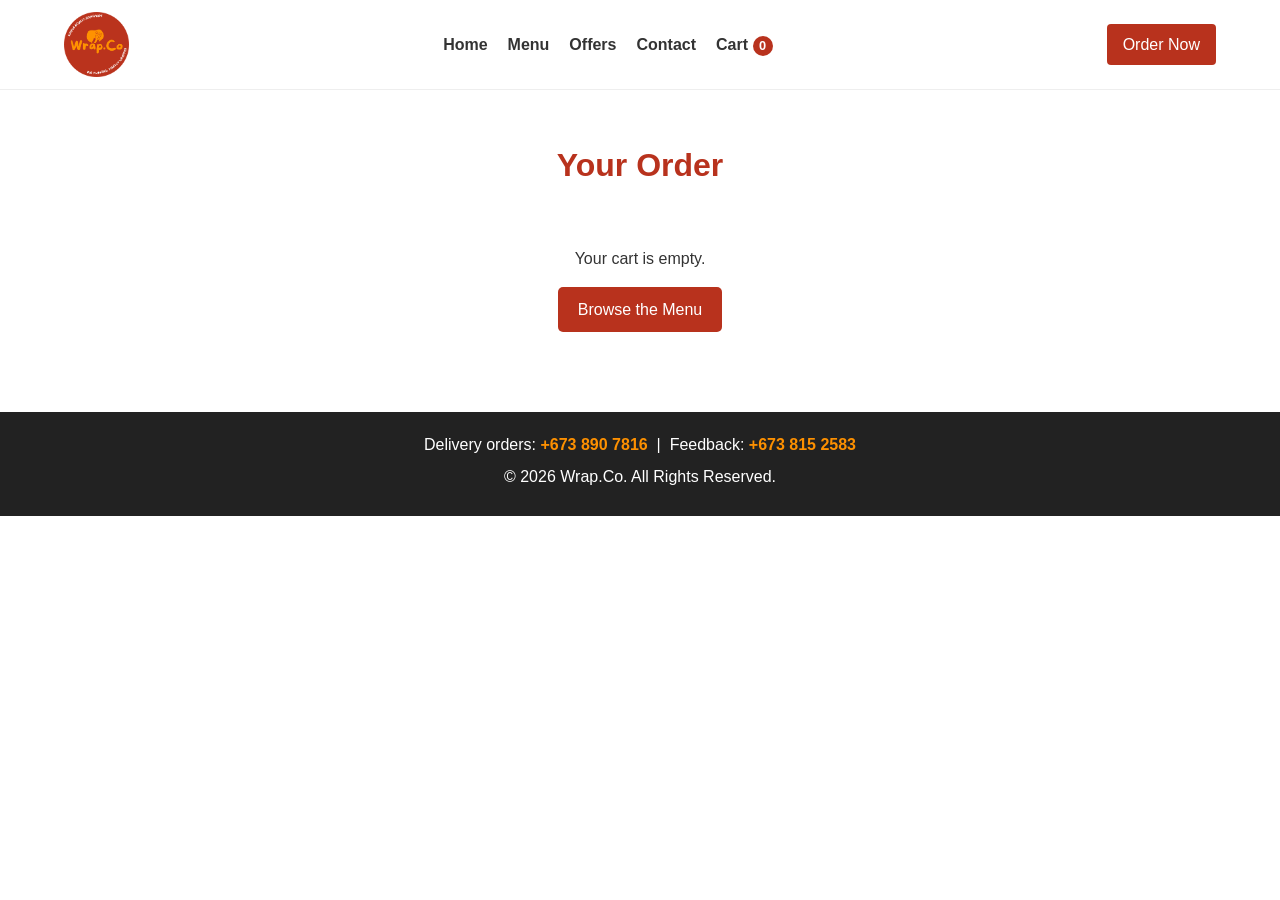
==== cart.html @ 1dee9dba "Add files via upload" ====
<!DOCTYPE html>
<html lang="en">
<head>
  <meta charset="UTF-8">
  <meta name="viewport" content="width=device-width, initial-scale=1.0">
  <title>Your Order - Wrap.Co</title>
  <link rel="icon" href="images/wrap_co_logo_transparent.png">
  <link rel="stylesheet" href="style.css?v=7">
</head>
<body>
<header>
  <div class="container">
    <div class="logo">
      <a href="index.html"><img src="images/wrap_co_logo_transparent.png" alt="Wrap.Co logo" height="65"></a>
    </div>

    <input type="checkbox" id="nav-toggle" class="nav-toggle" style="display:none;">
    <label for="nav-toggle" class="nav-toggle-label" aria-label="Open menu"><span></span></label>

    <nav class="main-nav">
      <ul>
        <li><a href="index.html">Home</a></li>
        <li><a href="menu.html">Menu</a></li>
        <li><a href="offers.html">Offers</a></li>
        <li><a href="contact.html">Contact</a></li>
        <li><a href="cart.html">Cart <span class="cart-count">0</span></a></li>
      </ul>
    </nav>
    <div class="action-links">
      <a href="menu.html" class="btn btn-primary">Order Now</a>
    </div>
  </div>
</header>

<main>
  <section class="cart-section">
    <h2>Your Order</h2>

    <noscript><p style="text-align:center;">Please turn on JavaScript to place an order, or call us on +673 890 7816.</p></noscript>

    <div id="cart-empty" class="cart-empty" style="display:none;">
      <p>Your cart is empty.</p>
      <a href="menu.html" class="btn btn-primary">Browse the Menu</a>
    </div>

    <div id="cart-content" class="cart-layout" style="display:none;">
      <div class="cart-box">
        <h3>Items</h3>
        <div id="cart-items"></div>
        <div class="cart-total-row"><span>Total</span><strong id="cart-total">$0.00</strong></div>
        <p class="cart-note">Delivery fee, if any, will be confirmed by us.</p>
        <button type="button" id="clear-cart" class="btn-link">Clear cart</button>
      </div>

      <form id="order-form" class="cart-box order-form" novalidate>
        <h3>Your details</h3>

        <label for="cust-name">Name</label>
        <input type="text" id="cust-name" maxlength="80" autocomplete="name">

        <label for="cust-phone">Phone number</label>
        <input type="tel" id="cust-phone" maxlength="30" autocomplete="tel">

        <label>Order type</label>
        <div class="order-type">
          <label><input type="radio" name="order-type" value="Delivery" checked> Delivery</label>
          <label><input type="radio" name="order-type" value="Pickup"> Pickup</label>
        </div>

        <div id="address-wrap">
          <label for="cust-address">Delivery address</label>
          <textarea id="cust-address" rows="3" maxlength="300" autocomplete="street-address"></textarea>
        </div>

        <label for="cust-notes">Notes (optional)</label>
        <textarea id="cust-notes" rows="2" maxlength="300"></textarea>

        <div id="form-error" class="form-error" role="alert"></div>

        <button type="submit" class="btn-whatsapp">Send Order on WhatsApp</button>
        <p class="order-hint">This opens WhatsApp with your order ready to send. Your order is confirmed once we reply.</p>
      </form>
    </div>
  </section>
</main>

<footer>
  <div class="container">
    <p>Delivery orders: <a href="tel:+6738907816">+673 890 7816</a>
       &nbsp;|&nbsp;
       Feedback: <a href="tel:+6738152583">+673 815 2583</a></p>
    <p>&copy; 2026 Wrap.Co. All Rights Reserved.</p>
  </div>
</footer>
<script src="script.js?v=7" defer></script>
</body>
</html>
---- style.css ----
/* Basic Reset */
* {
  margin: 0;
  padding: 0;
  box-sizing: border-box;
}
html {
  -webkit-text-size-adjust: 100%;
}
body {
  font-family: Arial, sans-serif;
  background: #fff;
  color: #333;
  line-height: 1.6;
}
img {
  max-width: 100%;
  height: auto;
}
a {
  text-decoration: none;
}

/* Container */
.container {
  width: 90%;
  max-width: 1200px;
  margin: 0 auto;
}

/* Header */
header {
  background: #fff;
  border-bottom: 1px solid #eee;
  padding: 12px 0;
  position: sticky;
  top: 0;
  z-index: 100;
}
header .container {
  display: flex;
  align-items: center;
  justify-content: space-between;
  gap: 15px;
}
header .logo img {
  height: 65px;
  width: auto;
  display: block;
}
header .main-nav ul {
  list-style: none;
  display: flex;
}
header .main-nav li {
  margin-right: 20px;
}
header .main-nav a {
  color: #333;
  font-weight: bold;
}
header .main-nav a:hover {
  color: #b8321d;
}
header .action-links a.btn-primary {
  background: #b8321d;
  color: #fff;
  padding: 8px 16px;
  border-radius: 4px;
  white-space: nowrap;
}

/* Hamburger: the checkbox is always hidden, the three lines only show on phones */
.nav-toggle {
  display: none !important;
}
.nav-toggle-label {
  display: none;
  cursor: pointer;
  padding: 12px 6px;
}
.nav-toggle-label span,
.nav-toggle-label span::before,
.nav-toggle-label span::after {
  display: block;
  height: 3px;
  width: 26px;
  background: #333;
  border-radius: 2px;
}
.nav-toggle-label span {
  position: relative;
}
.nav-toggle-label span::before,
.nav-toggle-label span::after {
  content: "";
  position: absolute;
  left: 0;
}
.nav-toggle-label span::before {
  top: -8px;
}
.nav-toggle-label span::after {
  top: 8px;
}

/* Hero Section */
.hero {
  text-align: center;
  padding: clamp(40px, 10vw, 80px) 20px;
  background: #f8f8f8;
}
.hero h1 {
  font-size: clamp(1.8rem, 6vw, 2.5rem);
  margin-bottom: 10px;
  color: #b8321d;
}
.hero p {
  font-size: clamp(1rem, 3vw, 1.2rem);
  margin-bottom: 20px;
}
.hero .btn-primary {
  display: inline-block;
  padding: 12px 24px;
  background: #b8321d;
  color: #fff;
  border-radius: 5px;
}

/* Menu Section */
.menu-list {
  padding: 60px 20px;
  text-align: center;
}
.menu-list h2 {
  font-size: clamp(1.5rem, 5vw, 2rem);
  margin-bottom: 30px;
}
.menu-items {
  display: flex;
  flex-wrap: wrap;
  gap: 20px;
  justify-content: center;
  max-width: 1200px;
  margin: 0 auto;
}
.menu-card {
  flex: 1 1 220px;
  max-width: 280px;
  border: 1px solid #ddd;
  border-radius: 8px;
  padding: 15px;
  background: #fff;
}
.menu-card img {
  width: 100%;
  aspect-ratio: 1 / 1;
  object-fit: cover;
  border-radius: 8px;
}
.menu-card h3 {
  margin: 10px 0;
}
.menu-card p {
  font-weight: bold;
  margin-bottom: 10px;
}
.menu-card .btn-outline {
  display: inline-block;
  padding: 8px 16px;
  border: 1px solid #b8321d;
  color: #b8321d;
  border-radius: 4px;
}

/* Specialty Section */
.specialty-card {
  position: relative;
  display: flex;
  align-items: center;
  gap: 30px;
  max-width: 800px;
  margin: 0 auto;
  padding: 25px;
  background: #fff;
  border: 3px solid #b8321d;
  border-radius: 12px;
  box-shadow: 0 8px 20px rgba(184, 50, 29, 0.2);
  text-align: left;
}
.specialty-card img {
  width: 45%;
  aspect-ratio: 1 / 1;
  object-fit: cover;
  border-radius: 10px;
}
.specialty-badge {
  position: absolute;
  top: -14px;
  left: 20px;
  background: #fd9000;
  color: #fff;
  padding: 6px 16px;
  border-radius: 20px;
  font-size: 0.9em;
  font-weight: bold;
}
.specialty-info h3 {
  font-size: 1.8em;
  margin: 0;
}
.specialty-info h4 {
  color: #b8321d;
  margin-bottom: 10px;
}
.specialty-desc {
  margin-bottom: 10px;
}
.specialty-price {
  font-size: 1.6em;
  font-weight: bold;
  color: #fd9000;
  margin-bottom: 15px;
}
.specialty-info .btn-primary {
  display: inline-block;
  padding: 10px 20px;
  background: #b8321d;
  color: #fff;
  border-radius: 5px;
}

/* Offers Section */
.offers {
  padding: 60px 20px;
  background: #f0f0f0;
  text-align: center;
}
.offers h2 {
  font-size: clamp(1.5rem, 5vw, 2rem);
  margin-bottom: 30px;
}
.offer-cards {
  display: flex;
  flex-wrap: wrap;
  gap: 20px;
  justify-content: center;
}
.offer-card {
  flex: 1 1 260px;
  max-width: 340px;
  background: #fff;
  border: 1px solid #ddd;
  padding: 20px;
  border-radius: 8px;
}

/* Contact Page */
.contact-section {
  padding: 60px 20px;
  text-align: center;
}
.contact-section h2 {
  font-size: clamp(1.5rem, 5vw, 2rem);
  margin-bottom: 10px;
  color: #b8321d;
}
.contact-intro {
  margin-bottom: 30px;
}
.contact-cards {
  display: flex;
  flex-wrap: wrap;
  gap: 20px;
  justify-content: center;
  max-width: 800px;
  margin: 0 auto 40px;
}
.contact-card {
  flex: 1 1 260px;
  background: #fff;
  border: 2px solid #b8321d;
  border-radius: 10px;
  padding: 25px 20px;
}
.contact-card h3 {
  margin-bottom: 5px;
}
.contact-card p {
  margin-bottom: 15px;
}
.contact-card .btn-primary {
  display: inline-block;
  padding: 10px 20px;
  background: #b8321d;
  color: #fff;
  border: none;
  border-radius: 5px;
  font-size: 1em;
  cursor: pointer;
}

/* Footer */
footer {
  background: #222;
  color: #fff;
  text-align: center;
  padding: 20px 0;
}
footer p {
  margin-bottom: 6px;
}
footer a {
  color: #fd9000;
  font-weight: bold;
}

/* Tablet */
@media (max-width: 992px) {
  header .logo img {
    height: 55px;
  }
  header .main-nav li {
    margin-right: 14px;
  }
  .specialty-card {
    gap: 20px;
    padding: 20px;
  }
}

/* Phone and small tablet */
@media (max-width: 768px) {
  header .container {
    flex-wrap: wrap;
  }
  header .logo img {
    height: 50px;
  }

  /* Show the hamburger, hide the menu until it is tapped */
  .nav-toggle-label {
    display: block;
  }
  header .main-nav,
  header .action-links {
    display: none;
    width: 100%;
  }
  .nav-toggle:checked ~ .main-nav,
  .nav-toggle:checked ~ .action-links {
    display: block;
  }
  header .main-nav ul {
    flex-direction: column;
  }
  header .main-nav li {
    margin: 0;
    border-top: 1px solid #eee;
  }
  header .main-nav a {
    display: block;
    padding: 12px 0;
  }
  header .action-links {
    padding: 10px 0 5px;
  }
  header .action-links a.btn-primary {
    display: block;
    text-align: center;
    padding: 12px;
  }

  .menu-list,
  .offers,
  .contact-section {
    padding: 45px 15px;
  }
  .specialty-card {
    flex-direction: column;
    text-align: center;
  }
  .specialty-card img {
    width: 100%;
  }
  .specialty-badge {
    left: 50%;
    transform: translateX(-50%);
    white-space: nowrap;
  }
  .specialty-info {
    margin-top: 10px;
  }
}

/* Small phones */
@media (max-width: 480px) {
  .menu-card,
  .offer-card {
    flex-basis: 100%;
    max-width: 100%;
  }
  .specialty-card {
    padding: 18px 15px;
  }
  .specialty-info h3 {
    font-size: 1.5em;
  }
  .specialty-price {
    font-size: 1.4em;
  }
  footer .container {
    font-size: 0.9em;
  }
}

/* ===== Ordering / Cart ===== */
button.btn-primary {
  border: none;
  cursor: pointer;
  font: inherit;
}
.btn-primary {
  display: inline-block;
  background: #b8321d;
  color: #fff;
  padding: 10px 20px;
  border-radius: 5px;
}
.btn-ghost {
  display: inline-block;
  padding: 8px 18px;
  border: 2px solid #b8321d;
  color: #b8321d;
  border-radius: 5px;
  margin: 4px 0;
}
.specialty-info .btn {
  margin: 4px 6px 4px 0;
}
.menu-card button.btn-outline {
  background: #fff;
  font: inherit;
  cursor: pointer;
  margin: 3px 0;
}
.menu-card .btn-outline:hover {
  background: #b8321d;
  color: #fff;
}
.menu-card .btn-primary {
  margin: 3px 0;
}

/* Cart count badge in the menu */
.cart-count {
  display: inline-block;
  min-width: 20px;
  padding: 0 6px;
  background: #b8321d;
  color: #fff;
  border-radius: 10px;
  font-size: 0.8em;
  text-align: center;
}

/* "Added to cart" pop-up message */
.toast {
  position: fixed;
  bottom: 20px;
  left: 50%;
  transform: translateX(-50%);
  background: #222;
  color: #fff;
  padding: 10px 18px;
  border-radius: 20px;
  opacity: 0;
  pointer-events: none;
  transition: opacity 0.25s;
  z-index: 200;
  max-width: 90%;
  text-align: center;
}
.toast.show {
  opacity: 1;
}

/* Cart page */
.cart-section {
  padding: 50px 20px;
  max-width: 1000px;
  margin: 0 auto;
}
.cart-section h2 {
  text-align: center;
  color: #b8321d;
  font-size: clamp(1.5rem, 5vw, 2rem);
  margin-bottom: 25px;
}
.cart-empty {
  text-align: center;
  padding: 30px 0;
}
.cart-empty p {
  margin-bottom: 15px;
}
.cart-layout {
  display: flex;
  flex-wrap: wrap;
  gap: 20px;
  align-items: flex-start;
}
.cart-box {
  flex: 1 1 320px;
  background: #f8f8f8;
  border-radius: 10px;
  padding: 20px;
}
.cart-box h3 {
  margin-bottom: 12px;
}
.cart-row {
  display: flex;
  align-items: center;
  justify-content: space-between;
  gap: 10px;
  padding: 10px 0;
  border-bottom: 1px solid #e3e3e3;
  flex-wrap: wrap;
}
.cart-name {
  flex: 1 1 160px;
  font-weight: bold;
}
.qty-controls {
  display: flex;
  align-items: center;
  gap: 8px;
}
.qty-controls button {
  width: 30px;
  height: 30px;
  border: 1px solid #b8321d;
  background: #fff;
  color: #b8321d;
  border-radius: 50%;
  font-size: 1.1em;
  cursor: pointer;
  line-height: 1;
}
.qty-controls span {
  min-width: 20px;
  text-align: center;
  font-weight: bold;
}
.cart-line-price {
  min-width: 60px;
  text-align: right;
}
.cart-total-row {
  display: flex;
  justify-content: space-between;
  font-size: 1.3em;
  padding: 15px 0 5px;
}
.cart-note {
  font-size: 0.9em;
  color: #666;
  margin-bottom: 10px;
}
.btn-link {
  background: none;
  border: none;
  color: #b8321d;
  text-decoration: underline;
  cursor: pointer;
  font: inherit;
}
.order-form label {
  display: block;
  font-weight: bold;
  margin: 12px 0 4px;
}
.order-form input[type="text"],
.order-form input[type="tel"],
.order-form textarea {
  width: 100%;
  padding: 10px;
  border: 1px solid #ccc;
  border-radius: 5px;
  font: inherit;
}
.order-type {
  display: flex;
  gap: 20px;
  margin: 6px 0;
}
.order-form .order-type label {
  display: flex;
  align-items: center;
  gap: 6px;
  font-weight: normal;
  margin: 0;
}
.btn-whatsapp {
  width: 100%;
  margin-top: 18px;
  padding: 12px;
  background: #25d366;
  color: #fff;
  border: none;
  border-radius: 5px;
  font: inherit;
  font-weight: bold;
  cursor: pointer;
}
.form-error {
  background: #fdecea;
  color: #b8321d;
  padding: 10px;
  border-radius: 5px;
  margin-top: 12px;
  display: none;
}
.order-hint {
  font-size: 0.9em;
  color: #666;
  margin-top: 10px;
}
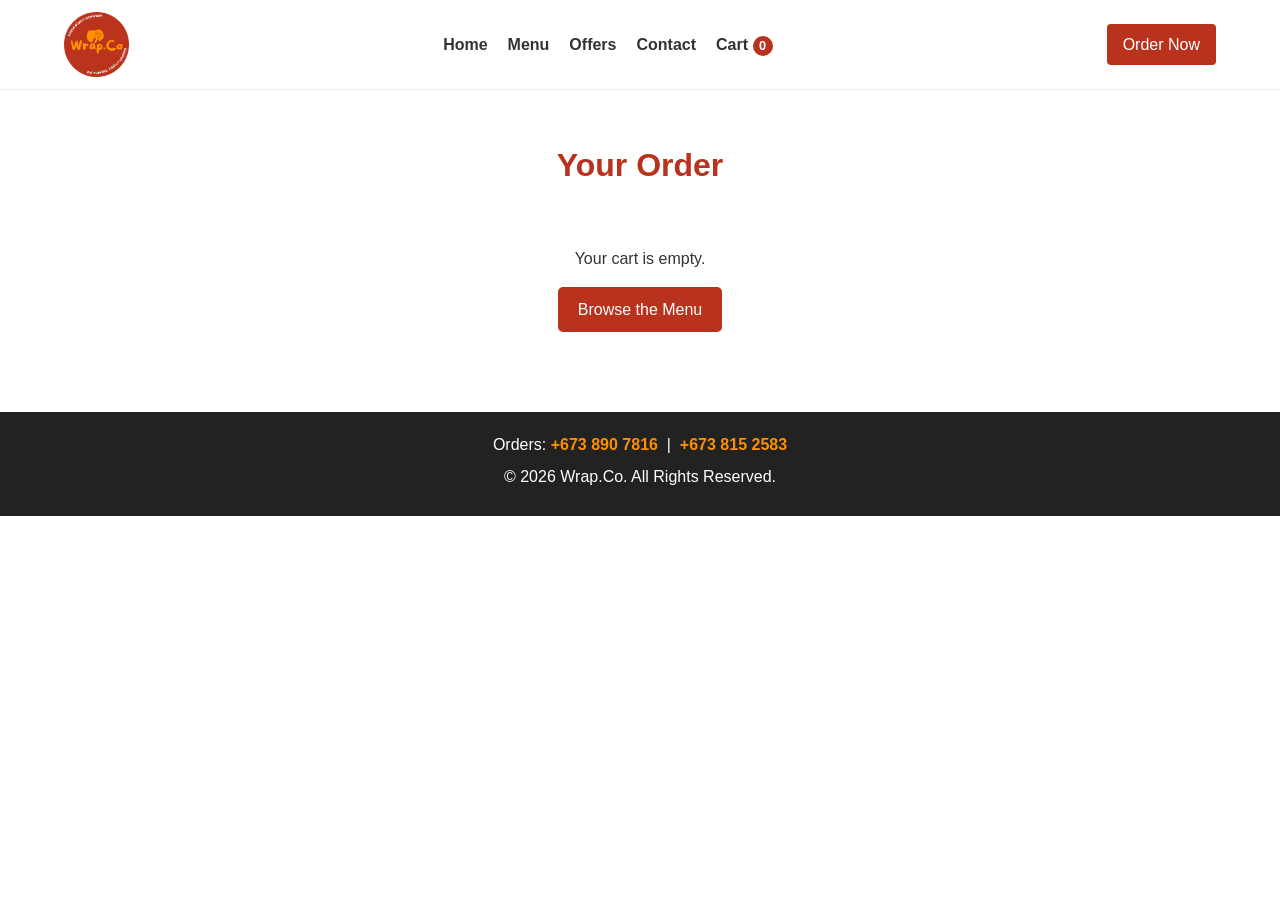
==== commit b2421f25: "Add files via upload" ====
--- a/cart.html
+++ b/cart.html
@@ -79,6 +79,7 @@
 
         <button type="submit" class="btn-whatsapp">Send Order on WhatsApp</button>
         <p class="order-hint">This opens WhatsApp with your order ready to send. Your order is confirmed once we reply.</p>
+        <p class="order-hint">Prefer to call? <a href="tel:+6738907816" style="color:#b8321d;font-weight:bold;">+673 890 7816</a> or <a href="tel:+6738152583" style="color:#b8321d;font-weight:bold;">+673 815 2583</a></p>
       </form>
     </div>
   </section>
@@ -86,9 +87,9 @@
 
 <footer>
   <div class="container">
-    <p>Delivery orders: <a href="tel:+6738907816">+673 890 7816</a>
+    <p>Orders: <a href="tel:+6738907816">+673 890 7816</a>
        &nbsp;|&nbsp;
-       Feedback: <a href="tel:+6738152583">+673 815 2583</a></p>
+       <a href="tel:+6738152583">+673 815 2583</a></p>
     <p>&copy; 2026 Wrap.Co. All Rights Reserved.</p>
   </div>
 </footer>
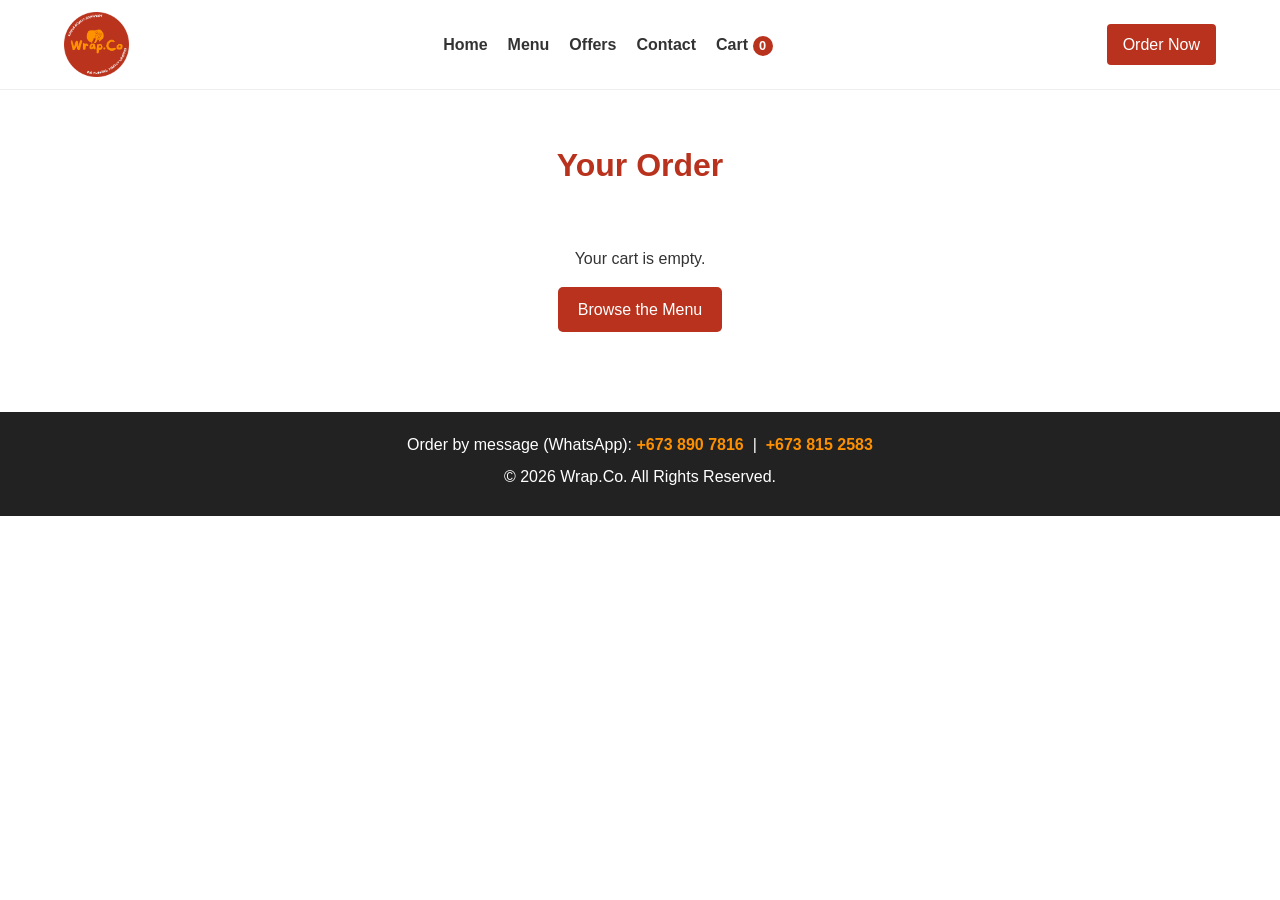
==== commit 956c470f: "Add files via upload" ====
--- a/cart.html
+++ b/cart.html
@@ -36,7 +36,7 @@
   <section class="cart-section">
     <h2>Your Order</h2>
 
-    <noscript><p style="text-align:center;">Please turn on JavaScript to place an order, or call us on +673 890 7816.</p></noscript>
+    <noscript><p style="text-align:center;">Please turn on JavaScript to place an order, or message us on WhatsApp: <a href="https://wa.me/6738907816?text=Hi%20Wrap.Co%2C%20I%27d%20like%20to%20place%20an%20order.">+673 890 7816</a>.</p></noscript>
 
     <div id="cart-empty" class="cart-empty" style="display:none;">
       <p>Your cart is empty.</p>
@@ -79,7 +79,7 @@
 
         <button type="submit" class="btn-whatsapp">Send Order on WhatsApp</button>
         <p class="order-hint">This opens WhatsApp with your order ready to send. Your order is confirmed once we reply.</p>
-        <p class="order-hint">Prefer to call? <a href="tel:+6738907816" style="color:#b8321d;font-weight:bold;">+673 890 7816</a> or <a href="tel:+6738152583" style="color:#b8321d;font-weight:bold;">+673 815 2583</a></p>
+        <p class="order-hint">Prefer to message us directly? WhatsApp <a href="https://wa.me/6738907816?text=Hi%20Wrap.Co%2C%20I%27d%20like%20to%20place%20an%20order." target="_blank" rel="noopener" style="color:#b8321d;font-weight:bold;">+673 890 7816</a> or <a href="https://wa.me/6738152583?text=Hi%20Wrap.Co%2C%20I%27d%20like%20to%20place%20an%20order." target="_blank" rel="noopener" style="color:#b8321d;font-weight:bold;">+673 815 2583</a>. We take orders by message only.</p>
       </form>
     </div>
   </section>
@@ -87,9 +87,9 @@
 
 <footer>
   <div class="container">
-    <p>Orders: <a href="tel:+6738907816">+673 890 7816</a>
+    <p>Order by message (WhatsApp): <a href="https://wa.me/6738907816?text=Hi%20Wrap.Co%2C%20I%27d%20like%20to%20place%20an%20order." target="_blank" rel="noopener">+673 890 7816</a>
        &nbsp;|&nbsp;
-       <a href="tel:+6738152583">+673 815 2583</a></p>
+       <a href="https://wa.me/6738152583?text=Hi%20Wrap.Co%2C%20I%27d%20like%20to%20place%20an%20order." target="_blank" rel="noopener">+673 815 2583</a></p>
     <p>&copy; 2026 Wrap.Co. All Rights Reserved.</p>
   </div>
 </footer>
